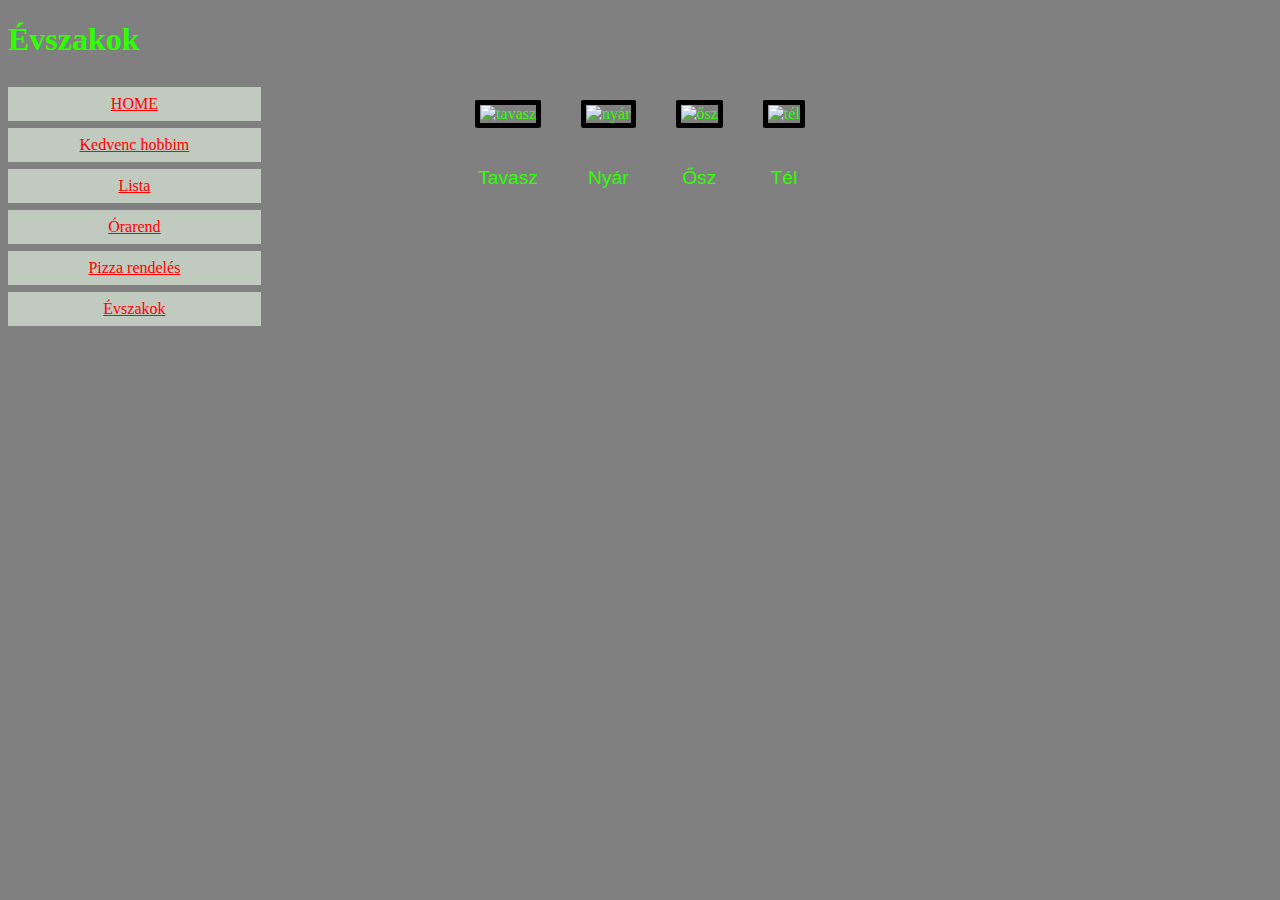
==== evszak.html @ 998568a5 "Add files via upload" ====
<!DOCTYPE html>
<html lang="hu">
<head>
    <link rel="apple-touch-icon" sizes="180x180" href="/apple-touch-icon.png">
  <link rel="icon" type="image/png" sizes="32x32" href="/favicon-32x32.png">
  <link rel="icon" type="image/png" sizes="16x16" href="/favicon-16x16.png">
  <link rel="manifest" href="/site.webmanifest">
  <link rel="mask-icon" href="/safari-pinned-tab.svg" color="#5bbad5">
  <meta name="msapplication-TileColor" content="#da532c">
  <meta name="theme-color" content="#ffffff">
<meta name="viewport" content="width=device-width, initial-scale=1.0">
  <title>Home</title>
  <link rel="stylesheet" href="evszakok.css">

<style>
* {
  box-sizing: border-box;
}

.menu {
  float: left;
  width: 20%;
  text-align: center;
}

.menu a {
  background-color: #c0cabe;
  padding: 8px;
  margin-top: 7px;
  display: block;
  width: 100%;
  color: rgb(255, 0, 0);
}

.main {
  float: left;
  width: 60%;
  padding: 0 20px;
}

.right {
  background-color: #ffffff;
  float: left;
  width: 20%;
  padding: 15px;
  margin-top: 7px;
  text-align: center;
}

@media only screen and (max-width: 620px) {
  /* For mobile phones: */
  .menu, .main, .right {
    width: 100%;
  }
}
img{
  width: 400px; ;
  height: 200px; ;
}
img{
            border: 5px solid black;
            border-radius: 5%;
            width: 200px;
            margin: 20px;
            transition: 1s
        }
        
ul {
  list-style-type: none;
  margin: 0;
  padding: 0;
  overflow: hidden;
  background-color: #333;
}

li {
  float: left;
}

li a {
  display: block;
  color: white;
  text-align: center;
  padding: 14px 16px;
  text-decoration: none;
}

li a:hover:not(.active) {
  background-color: #111;
}

.active {
  background-color: #04AA6D;
}

</style>
</head>
<body style="font-family:Verdana;color:#2ffe00; "bgcolor="grey">

<div >
  <h1>Évszakok</h1>
</div>

<div style="overflow:auto">
  <div class="menu">
    <a href="index.html">HOME</a>
    <a href="keplin.html">Kedvenc hobbim</a>
    <a href="lista.html">Lista</a>
    <a href="orarend.html">Órarend</a>
    <a href="urlam.html">Pizza rendelés</a>
    <a href="evszak.html">Évszakok</a>
  </div>

  <div class="main">

  <div class="content">
    <div class="kepek">
        <img src="IMG/tavasz.jpg" alt="tavasz">
        <p>Tavasz</p>
    </div>
    <div class="kepek">
        <img src="IMG/nyar.jpg" alt="nyár">
        <p>Nyár</p>
    </div>
    <div class="kepek">
        <img src="IMG/osz.jpg" alt="ősz">
        <p>Ősz</p>
    </div>
    <div class="kepek">
        <img src="IMG/tel.jpg" alt="tél">
        <p>Tél</p>
    </div>

<div>
  <footer>
    
  </footer>
</div>
---- evszakok.css ----
.content{
    width:fit-content;
    margin-left: auto;
    margin-right: auto;
}

.kepek{
   float: left;
}

img{
    border: 5px solid black;
    border-radius: 5%;
    width: 200px;
    margin:20px;
    transition: 1s;
}

img:hover{
    transform: scale(1.3);
}

p{
    font-family: Impact, Haettenschweiler, 'Arial Narrow Bold', sans-serif;
    font-size: larger;
    text-align: center;
    transition: 1s;
}

img:hover + p {
    font-size: xx-large;
}
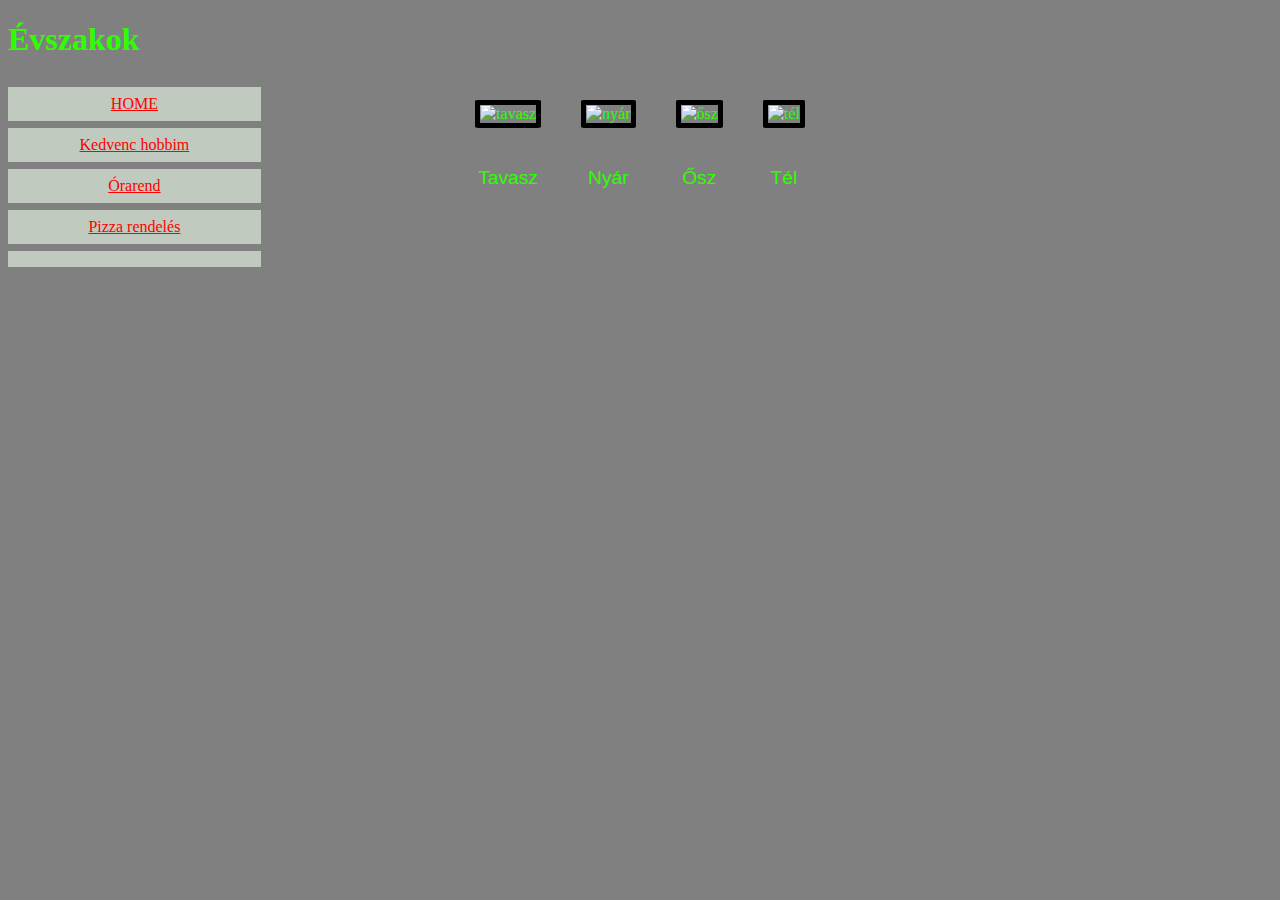
==== commit 660921ec: "Add files via upload" ====
--- a/evszak.html
+++ b/evszak.html
@@ -105,10 +105,9 @@
   <div class="menu">
     <a href="index.html">HOME</a>
     <a href="keplin.html">Kedvenc hobbim</a>
-    <a href="lista.html">Lista</a>
     <a href="orarend.html">Órarend</a>
     <a href="urlam.html">Pizza rendelés</a>
-    <a href="evszak.html">Évszakok</a>
+    <a href="szamolas.html"></a>
   </div>
 
   <div class="main">
